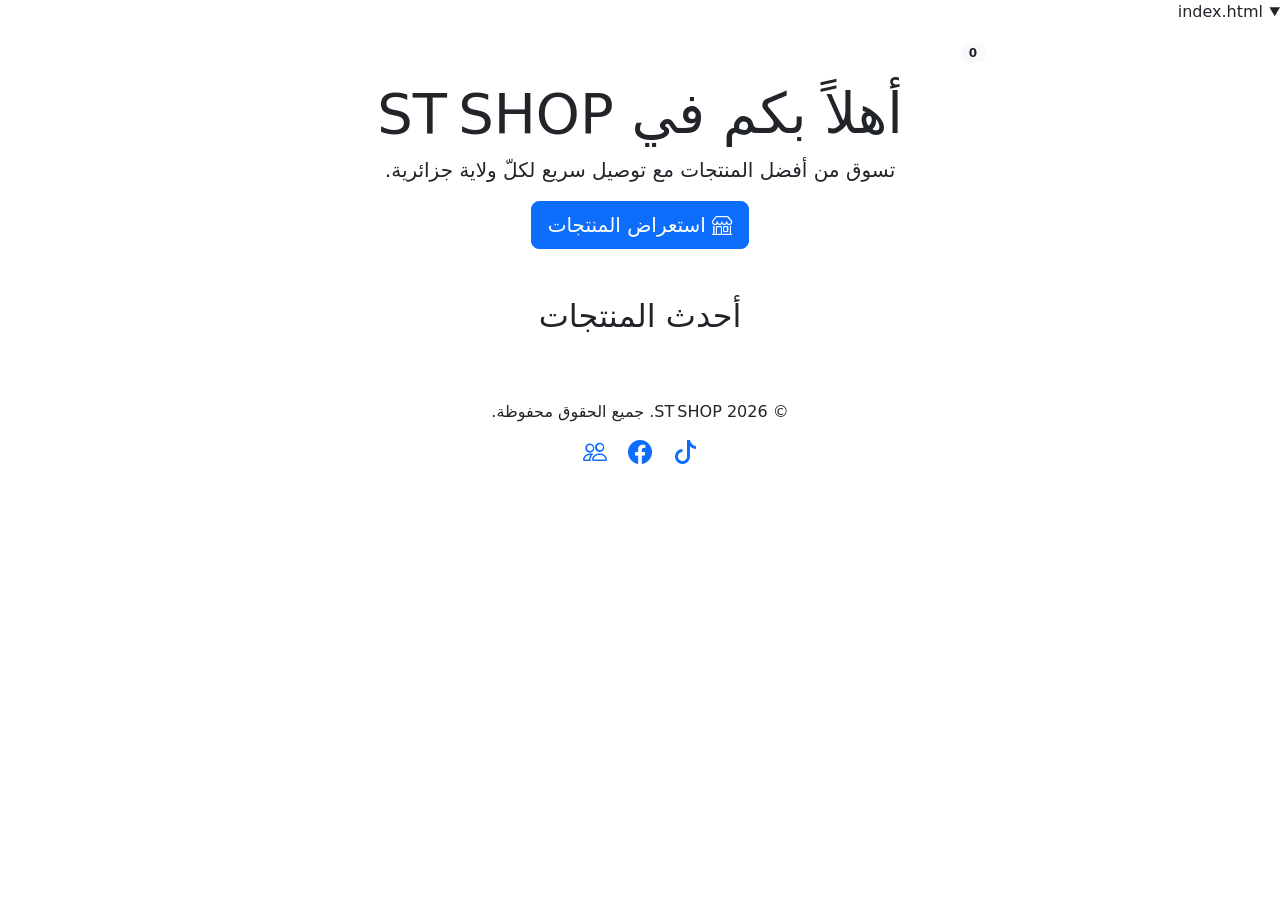
==== index.html @ 3a640513 "ST SHOP" ====
<details open><summary>index.html</summary>
<!DOCTYPE html>
<html lang="ar" dir="rtl">
<head>
  <meta charset="UTF-8">
  <title>ST SHOP – المتجر</title>
  <link href="https://cdn.jsdelivr.net/npm/bootstrap@5.3.3/dist/css/bootstrap.min.css" rel="stylesheet">
  <link rel="stylesheet" href="styles/main.css">
  <link rel="stylesheet" href="https://cdn.jsdelivr.net/npm/bootstrap-icons@1.11.0/font/bootstrap-icons.css">
</head>
<body>
<nav class="navbar navbar-expand-lg navbar-dark">
  <div class="container-fluid">
    <a class="navbar-brand" href="index.html">ST SHOP</a>
    <button class="navbar-toggler" type="button" data-bs-toggle="collapse" data-bs-target="#navMain"><span class="navbar-toggler-icon"></span></button>
    <div class="collapse navbar-collapse" id="navMain">
      <ul class="navbar-nav ms-auto">
        <li class="nav-item"><a class="nav-link" href="index.html">الرئيسية</a></li>
        <li class="nav-item"><a class="nav-link" href="cart.html"><i class="bi bi-cart3"></i> السلة <span class="badge bg-light text-dark" id="cartCount">0</span></a></li>
        <li class="nav-item"><a class="nav-link" href="https://tiktok.com/@h10395_" target="_blank"><i class="bi bi-tiktok"></i> TikTok</a></li>
        <li class="nav-item"><a class="nav-link" href="https://www.facebook.com/share/19KYW6JFgs/" target="_blank"><i class="bi bi-facebook"></i> صفحة المتجر</a></li>
        <li class="nav-item"><a class="nav-link" href="https://www.facebook.com/share/1CZUdfjRbx/" target="_blank"><i class="bi bi-people"></i> تواصل مع المالك</a></li>
      </ul>
    </div>
  </div>
</nav>

<div class="jumbotron text-center">
  <h1 class="display-4">أهلاً بكم في ST SHOP</h1>
  <p class="lead">تسوق من أفضل المنتجات مع توصيل سريع لكلّ ولاية جزائرية.</p>
  <a href="#products" class="btn btn-primary btn-lg"><i class="bi bi-shop"></i> استعراض المنتجات</a>
</div>

<div class="container py-5" id="products">
  <h2 class="text-center mb-4"><i class="bi bi-all-caps"></i> أحدث المنتجات</h2>
  <div class="row g-4" id="productGrid"></div>
</div>

<footer class="footer text-center py-3">
  <div class="container">
    <p>© 2026 ST SHOP. جميع الحقوق محفوظة.</p>
    <div>
      <a href="https://tiktok.com/@h10395_" target="_blank" class="mx-2"><i class="bi bi-tiktok fs-4"></i></a>
      <a href="https://www.facebook.com/share/19KYW6JFgs/" target="_blank" class="mx-2"><i class="bi bi-facebook fs-4"></i></a>
      <a href="https://www.facebook.com/share/1CZUdfjRbx/" target="_blank" class="mx-2"><i class="bi bi-people fs-4"></i></a>
    </div>
  </div>
</footer>

<script src="https://cdn.jsdelivr.net/npm/bootstrap@5.3.3/dist/js/bootstrap.bundle.min.js"></script>
<script src="scripts/main.js"></script>
<script>
  // --- فهرس الولايات بالترتيب مع رموز رقمية ängen
  const states=[
    {code:'01',name:'أدرار'},
    {code:'02',name:'الشلف'},
    {code:'03',name:'الأغواط'},
    {code:'04',name:'أم البواقي'},
    {code:'05',name:'باتنة'},
    {code:'06',name:'بجاية'},
    {code:'07',name:'بسكرة'},
    {code:'08',name:'بشار'},
    {code:'09',name:'البليدة'},
    {code:'10',name:'البويرة'},
    {code:'11',name:'تمنراست'},
    {code:'12',name:'تبسة'},
    {code:'13',name:'تلمسان'},
    {code:'14',name:'تيارت'},
    {code:'15',name:'تيزي وزو'},
    {code:'16',name:'الجزائر العاصمة'},
    {code:'17',name:'الجلفة'},
    {code:'18',name:'جيجل'},
    {code:'19',name:'سطيف'},
    {code:'20',name:'سعيدة'},
    {code:'21',name:'سكيكدة'},
    {code:'22',name:'سيدي بلعباس'},
    {code:'23',name:'عنابة'},
    {code:'24',name:'قالمة'},
    {code:'25',name:'قسنطينة'},
    {code:'26',name:'المدية'},
    {code:'27',name:'مستغانم'},
    {code:'28',name:'المسيلة'},
    {code:'29',name:'معسكر'},
    {code:'30',name:'ورقلة'},
    {code:'31',name:'وهران'},
    {code:'32',name:'البيض'},
    {code:'33',name:'إليزي'},
    {code:'34',name:'برج بوعريريج'},
    {code:'35',name:'بومرداس'},
    {code:'36',name:'الطارف'},
    {code:'37',name:'تندوف'},
    {code:'38',name:'تيسمسيلت'},
    {code:'39',name:'الوادي'},
    {code:'40',name:'خنشلة'},
    {code:'41',name:'سوق أهراس'},
    {code:'42',name:'تيبازة'},
    {code:'43',name:'ميلة'},
    {code:'44',name:'عين الدفلى'},
    {code:'45',name:'النعامة'},
    {code:'46',name:'عين تموشنت'},
    {code:'47',name:'غرداية'},
    {code:'48',name:'غليزان'},
    {code:'49',name:'تيميمون'},
    {code:'50',name:'برج باجي مختار'},
    {code:'51',name:'أولاد جلال'},
    {code:'52',name:'بني عباس'},
    {code:'53',name:'عين صالح'},
    {code:'54',name:'عين قزام'},
    {code:'55',name:'تقرت'},
    {code:'56',name:'جانت'},
    {code:'57',name:'المغير'},
    {code:'58',name:'المنيعة'},
    {code:'59',name:'أفلو'},
    {code:'60',name:'بريكة'},
    {code:'61',name:'القنطرة'},
    {code:'62',name:'بئر العاتر'},
    {code:'63',name:'العريشة'},
    {code:'64',name:'قصر الشلالة'},
    {code:'65',name:'عين وسارة'},
    {code:'66',name:'مسعد'},
    {code:'67',name:'قصر البخاري'},
    {code:'68',name:'بوسعادة'},
    {code:'69',name:'الأبيض سيدي الشيخ'}
  ];

  renderProducts();
  updateCartCounter();
</script>
</body>
</html>
</details>
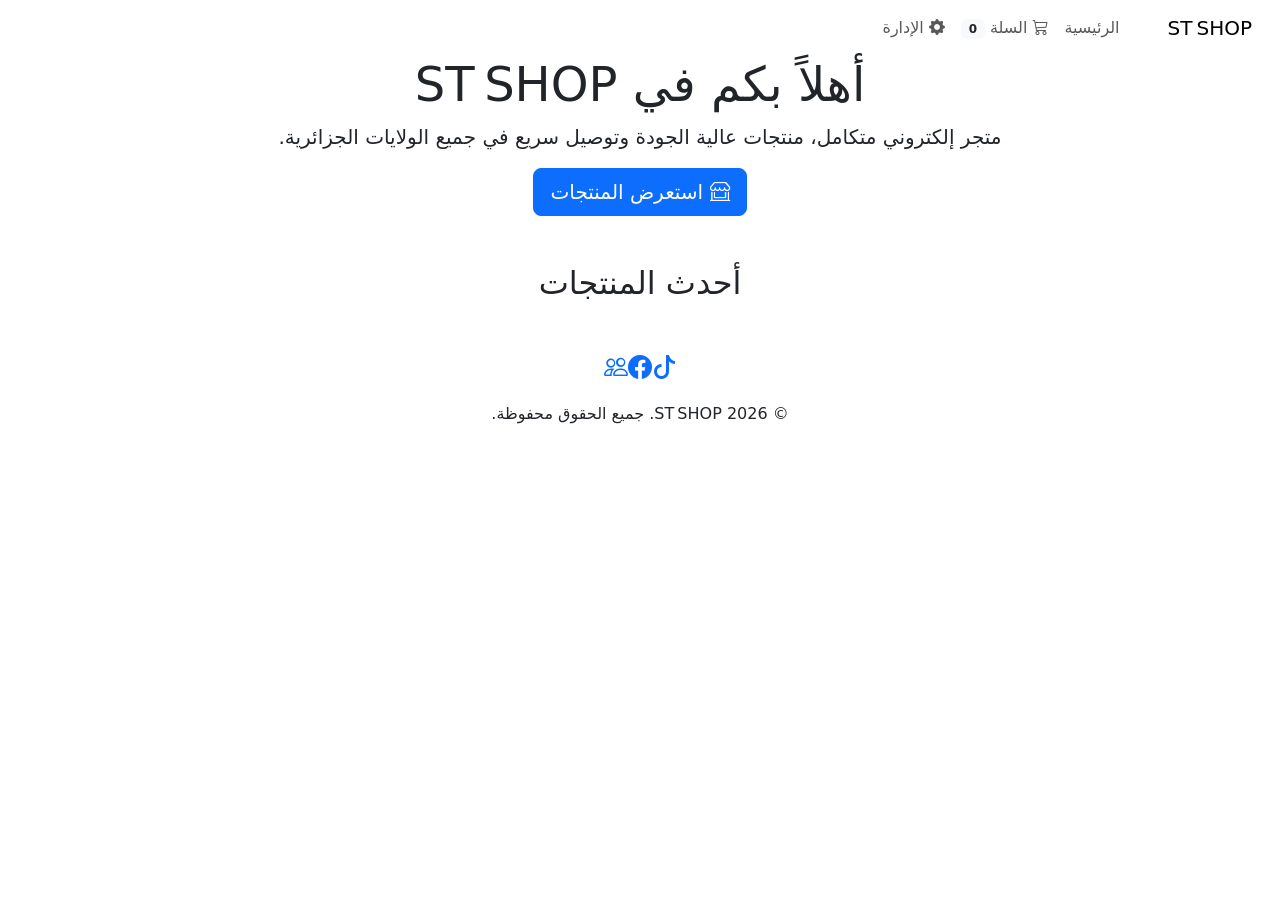
==== commit e4bcbc05: "ST SHOP" ====
--- a/index.html
+++ b/index.html
@@ -1,131 +1,99 @@
-<details open><summary>index.html</summary>
 <!DOCTYPE html>
 <html lang="ar" dir="rtl">
 <head>
   <meta charset="UTF-8">
   <title>ST SHOP – المتجر</title>
-  <link href="https://cdn.jsdelivr.net/npm/bootstrap@5.3.3/dist/css/bootstrap.min.css" rel="stylesheet">
-  <link rel="stylesheet" href="styles/main.css">
+  <meta name="viewport" content="width=device-width,initial-scale=1">
+  <link rel="stylesheet" href="https://cdn.jsdelivr.net/npm/bootstrap@5.3.3/dist/css/bootstrap.min.css">
+  <link rel="stylesheet" href="css/main.css">
   <link rel="stylesheet" href="https://cdn.jsdelivr.net/npm/bootstrap-icons@1.11.0/font/bootstrap-icons.css">
 </head>
 <body>
-<nav class="navbar navbar-expand-lg navbar-dark">
+<nav class="navbar navbar-expand-lg">
   <div class="container-fluid">
     <a class="navbar-brand" href="index.html">ST SHOP</a>
-    <button class="navbar-toggler" type="button" data-bs-toggle="collapse" data-bs-target="#navMain"><span class="navbar-toggler-icon"></span></button>
-    <div class="collapse navbar-collapse" id="navMain">
+    <button class="navbar-toggler" type="button" data-bs-toggle="collapse"
+            data-bs-target="#navebarMenu"><span class="navbar-toggler-icon"></span></button>
+
+    <div class="collapse navbar-collapse" id="navebarMenu">
       <ul class="navbar-nav ms-auto">
         <li class="nav-item"><a class="nav-link" href="index.html">الرئيسية</a></li>
         <li class="nav-item"><a class="nav-link" href="cart.html"><i class="bi bi-cart3"></i> السلة <span class="badge bg-light text-dark" id="cartCount">0</span></a></li>
-        <li class="nav-item"><a class="nav-link" href="https://tiktok.com/@h10395_" target="_blank"><i class="bi bi-tiktok"></i> TikTok</a></li>
-        <li class="nav-item"><a class="nav-link" href="https://www.facebook.com/share/19KYW6JFgs/" target="_blank"><i class="bi bi-facebook"></i> صفحة المتجر</a></li>
-        <li class="nav-item"><a class="nav-link" href="https://www.facebook.com/share/1CZUdfjRbx/" target="_blank"><i class="bi bi-people"></i> تواصل مع المالك</a></li>
+        <li class="nav-item"><a class="nav-link" href="admin.html"><i class="bi bi-gear-fill"></i> الإدارة</a></li>
       </ul>
     </div>
   </div>
 </nav>
 
-<div class="jumbotron text-center">
-  <h1 class="display-4">أهلاً بكم في ST SHOP</h1>
-  <p class="lead">تسوق من أفضل المنتجات مع توصيل سريع لكلّ ولاية جزائرية.</p>
-  <a href="#products" class="btn btn-primary btn-lg"><i class="bi bi-shop"></i> استعراض المنتجات</a>
-</div>
+<header class="jumbotron text-center">
+  <h1 class="display-5">أهلاً بكم في ST SHOP</h1>
+  <p class="lead">متجر إلكتروني متكامل، منتجات عالية الجودة وتوصيل سريع في جميع الولايات الجزائرية.</p>
+  <a href="#products" class="btn btn-primary btn-lg"><i class="bi bi-shop-window"></i> استعرض المنتجات</a>
+</header>
 
 <div class="container py-5" id="products">
   <h2 class="text-center mb-4"><i class="bi bi-all-caps"></i> أحدث المنتجات</h2>
   <div class="row g-4" id="productGrid"></div>
 </div>
 
-<footer class="footer text-center py-3">
-  <div class="container">
-    <p>© 2026 ST SHOP. جميع الحقوق محفوظة.</p>
-    <div>
-      <a href="https://tiktok.com/@h10395_" target="_blank" class="mx-2"><i class="bi bi-tiktok fs-4"></i></a>
-      <a href="https://www.facebook.com/share/19KYW6JFgs/" target="_blank" class="mx-2"><i class="bi bi-facebook fs-4"></i></a>
-      <a href="https://www.facebook.com/share/1CZUdfjRbx/" target="_blank" class="mx-2"><i class="bi bi-people fs-4"></i></a>
-    </div>
+<footer class="footer d-flex flex-column align-items-center">
+  <div class="footer-logos d-flex mb-3">
+    <a href="https://tiktok.com/@h10395_" target="_blank"><i class="bi bi-tiktok fs-4"></i></a>
+    <a href="https://www.facebook.com/share/19KYW6JFgs/" target="_blank"><i class="bi bi-facebook fs-4"></i></a>
+    <a href="https://www.facebook.com/share/1CZUdfjRbx/" target="_blank"><i class="bi bi-people fs-4"></i></a>
   </div>
+  <p>© 2026 ST SHOP. جميع الحقوق محفوظة.</p>
 </footer>
 
 <script src="https://cdn.jsdelivr.net/npm/bootstrap@5.3.3/dist/js/bootstrap.bundle.min.js"></script>
-<script src="scripts/main.js"></script>
+<script src="js.js"></script>
 <script>
-  // --- فهرس الولايات بالترتيب مع رموز رقمية ängen
-  const states=[
-    {code:'01',name:'أدرار'},
-    {code:'02',name:'الشلف'},
-    {code:'03',name:'الأغواط'},
-    {code:'04',name:'أم البواقي'},
-    {code:'05',name:'باتنة'},
-    {code:'06',name:'بجاية'},
-    {code:'07',name:'بسكرة'},
-    {code:'08',name:'بشار'},
-    {code:'09',name:'البليدة'},
-    {code:'10',name:'البويرة'},
-    {code:'11',name:'تمنراست'},
-    {code:'12',name:'تبسة'},
-    {code:'13',name:'تلمسان'},
-    {code:'14',name:'تيارت'},
-    {code:'15',name:'تيزي وزو'},
-    {code:'16',name:'الجزائر العاصمة'},
-    {code:'17',name:'الجلفة'},
-    {code:'18',name:'جيجل'},
-    {code:'19',name:'سطيف'},
-    {code:'20',name:'سعيدة'},
-    {code:'21',name:'سكيكدة'},
-    {code:'22',name:'سيدي بلعباس'},
-    {code:'23',name:'عنابة'},
-    {code:'24',name:'قالمة'},
-    {code:'25',name:'قسنطينة'},
-    {code:'26',name:'المدية'},
-    {code:'27',name:'مستغانم'},
-    {code:'28',name:'المسيلة'},
-    {code:'29',name:'معسكر'},
-    {code:'30',name:'ورقلة'},
-    {code:'31',name:'وهران'},
-    {code:'32',name:'البيض'},
-    {code:'33',name:'إليزي'},
-    {code:'34',name:'برج بوعريريج'},
-    {code:'35',name:'بومرداس'},
-    {code:'36',name:'الطارف'},
-    {code:'37',name:'تندوف'},
-    {code:'38',name:'تيسمسيلت'},
-    {code:'39',name:'الوادي'},
-    {code:'40',name:'خنشلة'},
-    {code:'41',name:'سوق أهراس'},
-    {code:'42',name:'تيبازة'},
-    {code:'43',name:'ميلة'},
-    {code:'44',name:'عين الدفلى'},
-    {code:'45',name:'النعامة'},
-    {code:'46',name:'عين تموشنت'},
-    {code:'47',name:'غرداية'},
-    {code:'48',name:'غليزان'},
-    {code:'49',name:'تيميمون'},
-    {code:'50',name:'برج باجي مختار'},
-    {code:'51',name:'أولاد جلال'},
-    {code:'52',name:'بني عباس'},
-    {code:'53',name:'عين صالح'},
-    {code:'54',name:'عين قزام'},
-    {code:'55',name:'تقرت'},
-    {code:'56',name:'جانت'},
-    {code:'57',name:'المغير'},
-    {code:'58',name:'المنيعة'},
-    {code:'59',name:'أفلو'},
-    {code:'60',name:'بريكة'},
-    {code:'61',name:'القنطرة'},
-    {code:'62',name:'بئر العاتر'},
-    {code:'63',name:'العريشة'},
-    {code:'64',name:'قصر الشلالة'},
-    {code:'65',name:'عين وسارة'},
-    {code:'66',name:'مسعد'},
-    {code:'67',name:'قصر البخاري'},
-    {code:'68',name:'بوسعادة'},
-    {code:'69',name:'الأبيض سيدي الشيخ'}
+  /* بيانات العينة – احفظها في localStorage إذا غيرتها */
+  const sampleProducts = [
+    {id:1, name:"سماعة بلوتوث", price:35000, weight:0.2, image:"https://picsum.photos/id/237/400/300", desc:"مأثير صوت 10 أساسي، بطارية 10 ساعات"},
+    {id:2, name:"ساعة ذكية", price:68000, weight:0.3, image:"https://picsum.photos/id/238/400/300", desc:"تصميم أنيق مع GPS ومراقبة اللياقة"},
+    {id:3, name:"كابل شاحن 2 م", price:11000, weight:0.06, image:"https://picsum.photos/id/239/400/300", desc:"كابل سحري + الكابل USB‑C"},
+    {id:4, name:"مكتب مستعمل", price:120000, weight:20, image:"https://picsum.photos/id/240/400/300", desc:"مكتب مكتبّ متنقل مع إضاءة LED"}  
   ];
+  if(!localStorage.getItem('products')) localStorage.setItem('products', JSON.stringify(sampleProducts));
 
-  renderProducts();
-  updateCartCounter();
+  /* ----------  هُندسة السلة ---------- */
+  const cart = JSON.parse(localStorage.getItem('cart')||'[]'); // read cart
+  function saveCart(){localStorage.setItem('cart', JSON.stringify(cart));}
+  function updateCartCount(){document.getElementById('cartCount').textContent=cart.reduce((s,i)=>s+i.qty,0);}
+  function addToCart(id){
+    const prod=JSON.parse(localStorage.getItem('products')).find(p=>p.id===id);
+    const ex=cart.find(i=>i.id===id);
+    if(ex) ex.qty+=1; else cart.push({...prod, qty:1});
+    saveCart(); updateCartCount(); toast(`تم إضافة "${prod.name}" للسلة`);
+  }
+
+  /* ----------  سرد المنتجات ---------- */
+  function loadProducts(){
+    const prods=JSON.parse(localStorage.getItem('products'));
+    const grid=document.getElementById('productGrid');
+    if(!prods.length){
+      grid.innerHTML='<div class="col-12 text-center py-5"><i class="bi bi-box-seam fs-4"></i> لا توجد منتجات. الرجاء العودة للوحة الإدارة.</div>';
+      return;
+    }
+    grid.innerHTML=prods.map(p=>`
+      <div class="col-sm-6 col-md-4 col-lg-3">
+        <div class="card shadow-sm">
+          <img src="${p.image}" alt="${p.name}">
+          <div class="card-body">
+            <h5 class="card-title">${p.name}</h5>
+            <p class="card-text">${p.desc.slice(0,70)}…</p>
+            <div class="mt-auto d-flex justify-content-between align-items-center">
+              <span class="fw-bold">${toCurrency(p.price)}</span>
+              <button class="btn btn-primary btn-sm" onclick="addToCart(${p.id})"><i class="bi bi-cart-plus"></i> أضف</button>
+            </div>
+          </div>
+        </div>
+      </div>
+    `).join('');
+    updateCartCount();
+  }
+  loadProducts();
 </script>
 </body>
-</html>
-</details>+</html>
